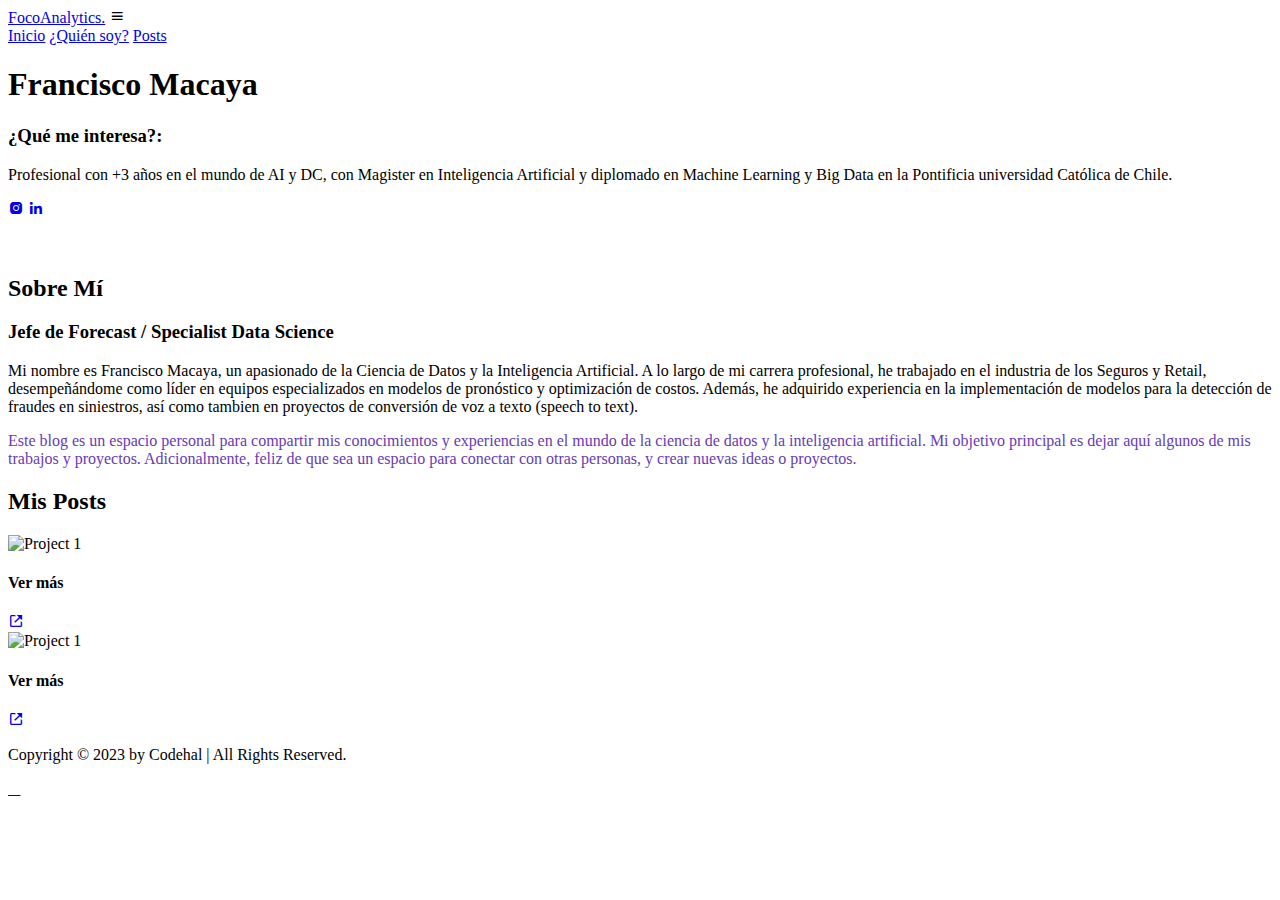
==== template/index.html @ 2bfcd3ea "fix" ====
<!DOCTYPE html>
<html lang="en">

<head>
    <meta charset="UTF-8">
    <meta http-equiv="X-UA-Compatible" content="IE=edge">
    <meta name="viewport" content="width=device-width, initial-scale=1.0">
    <title>Responsive Personal Portfolio Website Design | Codehal</title>
    <script src="https://unpkg.com/scrollreveal"></script>
    <!-- box icons -->
    <link href='https://unpkg.com/boxicons@2.1.4/css/boxicons.min.css' rel='stylesheet'>
    <link rel="stylesheet" href="https://cdnjs.cloudflare.com/ajax/libs/font-awesome/5.15.3/css/all.min.css">
   <!-- custom css -->
    <link rel="stylesheet" href="static/style.css">
    <!-- Link Swiper's CSS -->
    <link rel="stylesheet" href="https://unpkg.com/swiper/swiper-bundle.min.css"/>
    <script type="text/javascript" src="https://code.jquery.com/jquery-3.4.1.min.js"></script>

    <!-- Include Swiper's JS -->
    <script src="https://unpkg.com/swiper/swiper-bundle.min.js"></script>
    <!-- Add Slick Slider CSS -->
    <link rel="stylesheet" type="text/css" href="https://cdn.jsdelivr.net/jquery.slick/1.8.1/slick.css"/>
    <!-- Add Slick Slider Theme CSS (optional) -->
    <link rel="stylesheet" type="text/css" href="https://cdn.jsdelivr.net/jquery.slick/1.8.1/slick-theme.css"/>
    <link rel="stylesheet" type="text/css" href="https://cdn.jsdelivr.net/jquery.slick/1.8.1/slick.css"/>
    <script src="https://code.jquery.com/jquery-3.4.1.min.js"></script>
    <script src="https://cdn.jsdelivr.net/jquery.slick/1.8.1/slick.min.js"></script>
    

</head>



<body>

    <!-- header design -->
    <header class="header">
        <a href="#" class="logo">FocoAnalytics.</a>

        <div class='bx bx-menu' id="menu-icon"></div>

        <nav class="navbar">
            <a href="#home" class="active">Inicio</a>
            <a href="#about">¿Quién soy?</a>            
            <a href="#portfolio">Posts</a>
        </nav>
    </header>

    
    <!-- home section design -->
    <section class="home" id="home">
        <div class="home-content">
            <h1>Francisco Macaya</h1>
            <h3>¿Qué me interesa?: <span class="multiple-text"> </span></h3>
            <p>Profesional con +3 años en el mundo de AI y DC, con Magister en Inteligencia Artificial y diplomado en Machine Learning y Big Data en la Pontificia universidad Católica de Chile.
            </p>
            <div class="social-media">
                <a href="https://www.instagram.com/foco.macaya/"><i class='bx bxl-instagram-alt'></i></a>
                <a href="https://www.linkedin.com/in/francisco-macaya-matas-b8a386151"><i class='bx bxl-linkedin'></i></a>
            </div>
        </div>

           <div class="home-img">
                <img src="static/picture_home_1.png" alt="">
           </div>
    </section>

    <!-- about section design -->
    <section class="about" id="about">
        <div class="about-img">
            <img src="static/picture_home_2.png" alt="">
        </div>

        <div class="about-content">
            <h2 class="heading">Sobre <span>Mí</span></h2>
            <h3>Jefe de Forecast / Specialist Data Science   </h3>
            <p>Mi nombre es Francisco Macaya, un apasionado de la Ciencia de Datos y la Inteligencia Artificial. A lo largo de mi carrera profesional, he trabajado en el industria de los Seguros y Retail, desempeñándome como líder en equipos especializados en modelos de pronóstico y optimización de costos. Además, he adquirido experiencia en la implementación de modelos para la detección de fraudes en siniestros, así como tambien en proyectos de conversión de voz a texto (speech to text).</p>
            <p style="color: #673AB7;">Este blog es un espacio personal para compartir mis conocimientos y experiencias en el mundo de la ciencia de datos y la inteligencia artificial. Mi objetivo principal es dejar aquí algunos de mis trabajos y proyectos. Adicionalmente, feliz de que sea un espacio para conectar con otras personas, y crear nuevas ideas o proyectos.</p>
        </div>
    </section>
    <!-- portfolio section design -->
    <section class="portfolio" id="portfolio">
        <h2 class="heading">Mis <span>Posts</span></h2>
        <p></p>
        <div class="portfolio-container">
            <div class="portfolio-box">
                <img src="static/portfolio1.jpg" alt="Project 1">
                <div class="portfolio-layer">
                    <h4>Ver más</h4>
                    <a href="first.html" target="_blank"><i class='bx bx-link-external'></i></a>
                </div>
            </div>
            <div class="portfolio-box">
                <img src="static/portfolio1.jpg" alt="Project 1">
                <div class="portfolio-layer">
                    <h4>Ver más</h4>
                    <a href="first.html" target="_blank"><i class='bx bx-link-external'></i></a>
                </div>
            </div>

        </div>
    </section>
    <!-- footer design -->
    <footer class="footer">
        <div class="footer-text">
            <p>Copyright &copy; 2023 by Codehal | All Rights Reserved.</p>
        </div>

        <div class="footer-iconTop">
            <a href="#home"><i class='bx-up-arrow-alt'></i></a>
        </div>
    </footer>
    <!-- scroll reveal -->
    <script src="https://unpkg.com/scrollreveal"></script>

    <!-- typed js -->
    <script src="https://cdn.jsdelivr.net/npm/typed.js@2.0.12"></script>

    <!-- custom js -->
    <script src="static/script.js"></script>
</body>
</html>
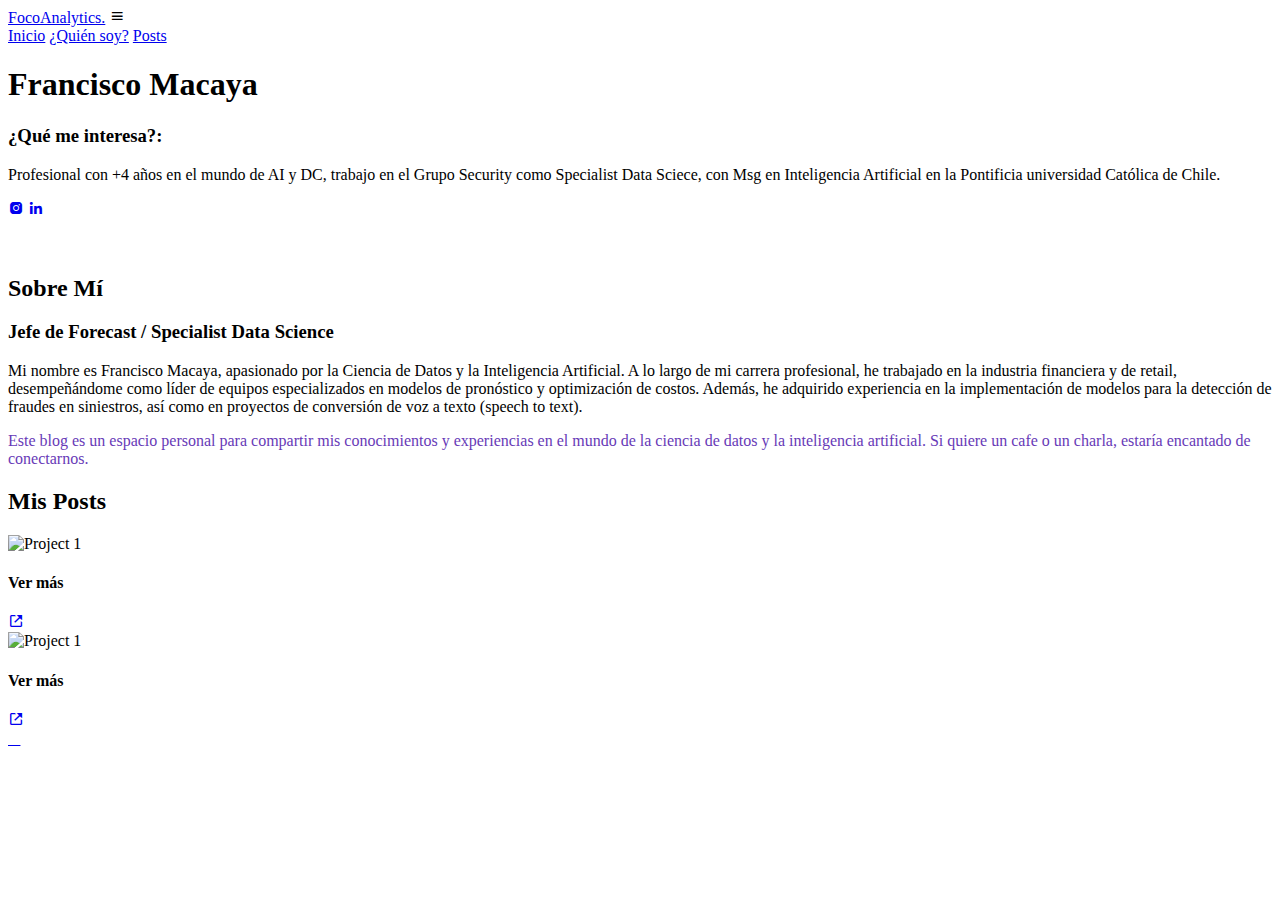
==== commit 4f1fd044: "fix" ====
--- a/template/index.html
+++ b/template/index.html
@@ -52,7 +52,7 @@
         <div class="home-content">
             <h1>Francisco Macaya</h1>
             <h3>¿Qué me interesa?: <span class="multiple-text"> </span></h3>
-            <p>Profesional con +3 años en el mundo de AI y DC, con Magister en Inteligencia Artificial y diplomado en Machine Learning y Big Data en la Pontificia universidad Católica de Chile.
+            <p>Profesional con +4 años en el mundo de AI y DC, trabajo en el Grupo Security como Specialist Data Sciece, con Msg en Inteligencia Artificial en la Pontificia universidad Católica de Chile.
             </p>
             <div class="social-media">
                 <a href="https://www.instagram.com/foco.macaya/"><i class='bx bxl-instagram-alt'></i></a>
@@ -74,8 +74,9 @@
         <div class="about-content">
             <h2 class="heading">Sobre <span>Mí</span></h2>
             <h3>Jefe de Forecast / Specialist Data Science   </h3>
-            <p>Mi nombre es Francisco Macaya, un apasionado de la Ciencia de Datos y la Inteligencia Artificial. A lo largo de mi carrera profesional, he trabajado en el industria de los Seguros y Retail, desempeñándome como líder en equipos especializados en modelos de pronóstico y optimización de costos. Además, he adquirido experiencia en la implementación de modelos para la detección de fraudes en siniestros, así como tambien en proyectos de conversión de voz a texto (speech to text).</p>
-            <p style="color: #673AB7;">Este blog es un espacio personal para compartir mis conocimientos y experiencias en el mundo de la ciencia de datos y la inteligencia artificial. Mi objetivo principal es dejar aquí algunos de mis trabajos y proyectos. Adicionalmente, feliz de que sea un espacio para conectar con otras personas, y crear nuevas ideas o proyectos.</p>
+            <p>
+                Mi nombre es Francisco Macaya, apasionado por la Ciencia de Datos y la Inteligencia Artificial. A lo largo de mi carrera profesional, he trabajado en la industria financiera y de retail, desempeñándome como líder de equipos especializados en modelos de pronóstico y optimización de costos. Además, he adquirido experiencia en la implementación de modelos para la detección de fraudes en siniestros, así como en proyectos de conversión de voz a texto (speech to text).</p>
+            <p style="color: #673AB7;">Este blog es un espacio personal para compartir mis conocimientos y experiencias en el mundo de la ciencia de datos y la inteligencia artificial. Si quiere un cafe o un charla, estaría encantado de conectarnos.</p>
         </div>
     </section>
     <!-- portfolio section design -->
@@ -91,10 +92,10 @@
                 </div>
             </div>
             <div class="portfolio-box">
-                <img src="static/portfolio1.jpg" alt="Project 1">
+                <img src="static/secondblog/docker.png" alt="Project 1">
                 <div class="portfolio-layer">
                     <h4>Ver más</h4>
-                    <a href="first.html" target="_blank"><i class='bx bx-link-external'></i></a>
+                    <a href="second.html" target="_blank"><i class='bx bx-link-external'></i></a>
                 </div>
             </div>
 
@@ -103,7 +104,6 @@
     <!-- footer design -->
     <footer class="footer">
         <div class="footer-text">
-            <p>Copyright &copy; 2023 by Codehal | All Rights Reserved.</p>
         </div>
 
         <div class="footer-iconTop">
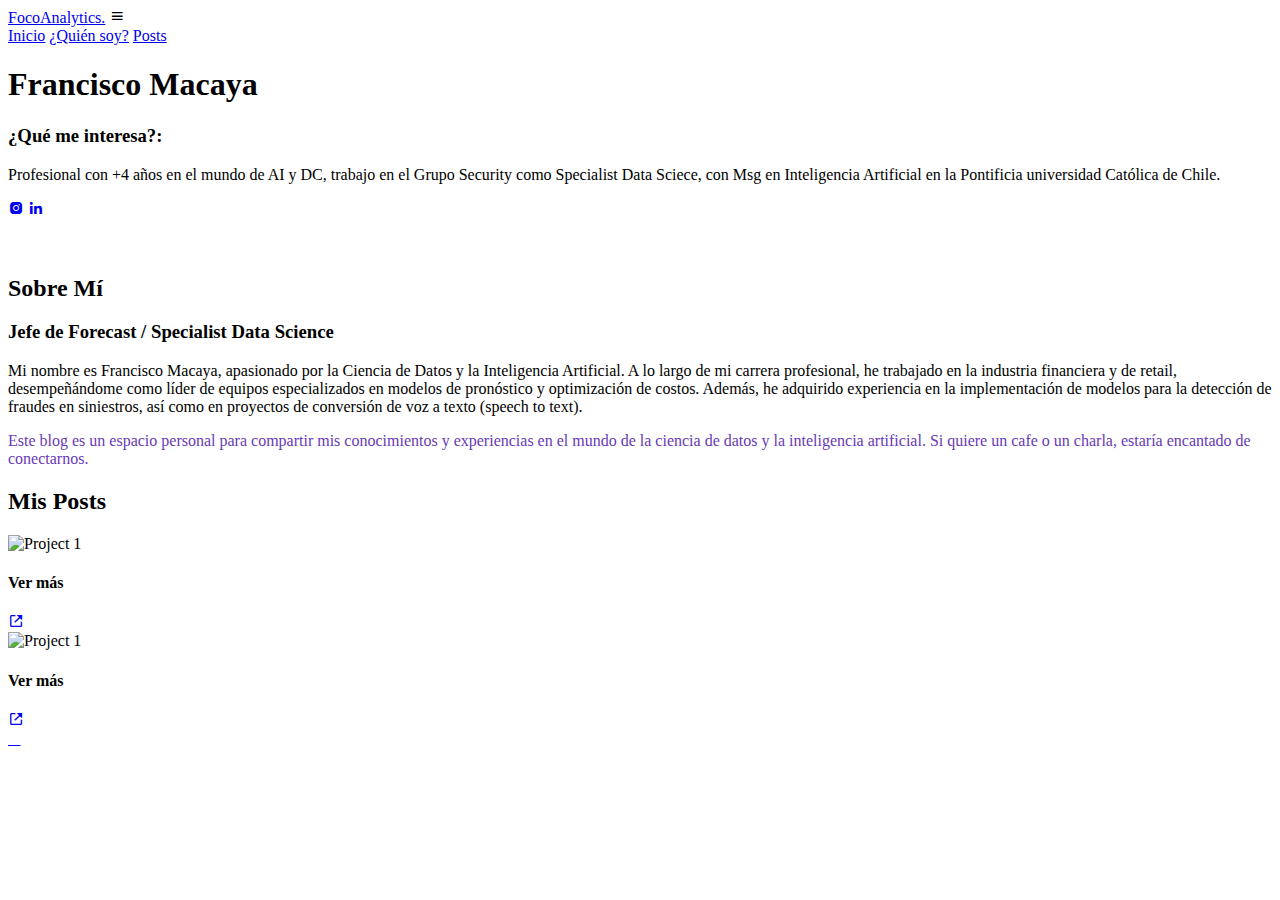
==== commit ceed1900: "fix" ====
--- a/template/index.html
+++ b/template/index.html
@@ -5,7 +5,7 @@
     <meta charset="UTF-8">
     <meta http-equiv="X-UA-Compatible" content="IE=edge">
     <meta name="viewport" content="width=device-width, initial-scale=1.0">
-    <title>Responsive Personal Portfolio Website Design | Codehal</title>
+    <title>FocoAnalytics.</title>
     <script src="https://unpkg.com/scrollreveal"></script>
     <!-- box icons -->
     <link href='https://unpkg.com/boxicons@2.1.4/css/boxicons.min.css' rel='stylesheet'>
@@ -119,4 +119,7 @@
     <!-- custom js -->
     <script src="static/script.js"></script>
 </body>
-</html>+</html>
+
+
+
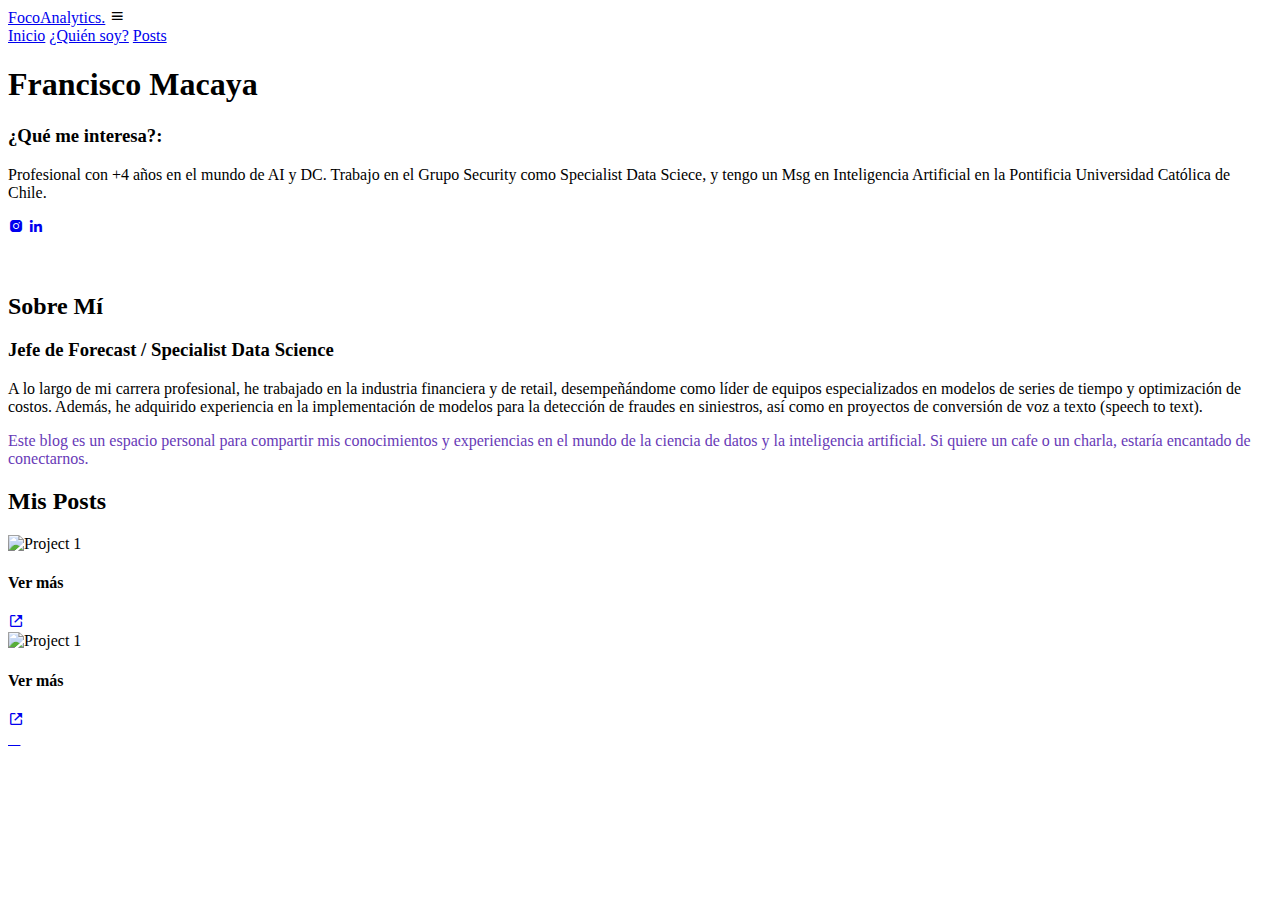
==== commit 3596cae4: "fix" ====
--- a/template/index.html
+++ b/template/index.html
@@ -52,7 +52,7 @@
         <div class="home-content">
             <h1>Francisco Macaya</h1>
             <h3>¿Qué me interesa?: <span class="multiple-text"> </span></h3>
-            <p>Profesional con +4 años en el mundo de AI y DC, trabajo en el Grupo Security como Specialist Data Sciece, con Msg en Inteligencia Artificial en la Pontificia universidad Católica de Chile.
+            <p>Profesional con +4 años en el mundo de AI y DC. Trabajo en el Grupo Security como Specialist Data Sciece, y tengo un Msg en Inteligencia Artificial en la Pontificia Universidad Católica de Chile.
             </p>
             <div class="social-media">
                 <a href="https://www.instagram.com/foco.macaya/"><i class='bx bxl-instagram-alt'></i></a>
@@ -75,7 +75,7 @@
             <h2 class="heading">Sobre <span>Mí</span></h2>
             <h3>Jefe de Forecast / Specialist Data Science   </h3>
             <p>
-                Mi nombre es Francisco Macaya, apasionado por la Ciencia de Datos y la Inteligencia Artificial. A lo largo de mi carrera profesional, he trabajado en la industria financiera y de retail, desempeñándome como líder de equipos especializados en modelos de pronóstico y optimización de costos. Además, he adquirido experiencia en la implementación de modelos para la detección de fraudes en siniestros, así como en proyectos de conversión de voz a texto (speech to text).</p>
+                A lo largo de mi carrera profesional, he trabajado en la industria financiera y de retail, desempeñándome como líder de equipos especializados en modelos de series de tiempo y optimización de costos. Además, he adquirido experiencia en la implementación de modelos para la detección de fraudes en siniestros, así como en proyectos de conversión de voz a texto (speech to text).</p>
             <p style="color: #673AB7;">Este blog es un espacio personal para compartir mis conocimientos y experiencias en el mundo de la ciencia de datos y la inteligencia artificial. Si quiere un cafe o un charla, estaría encantado de conectarnos.</p>
         </div>
     </section>
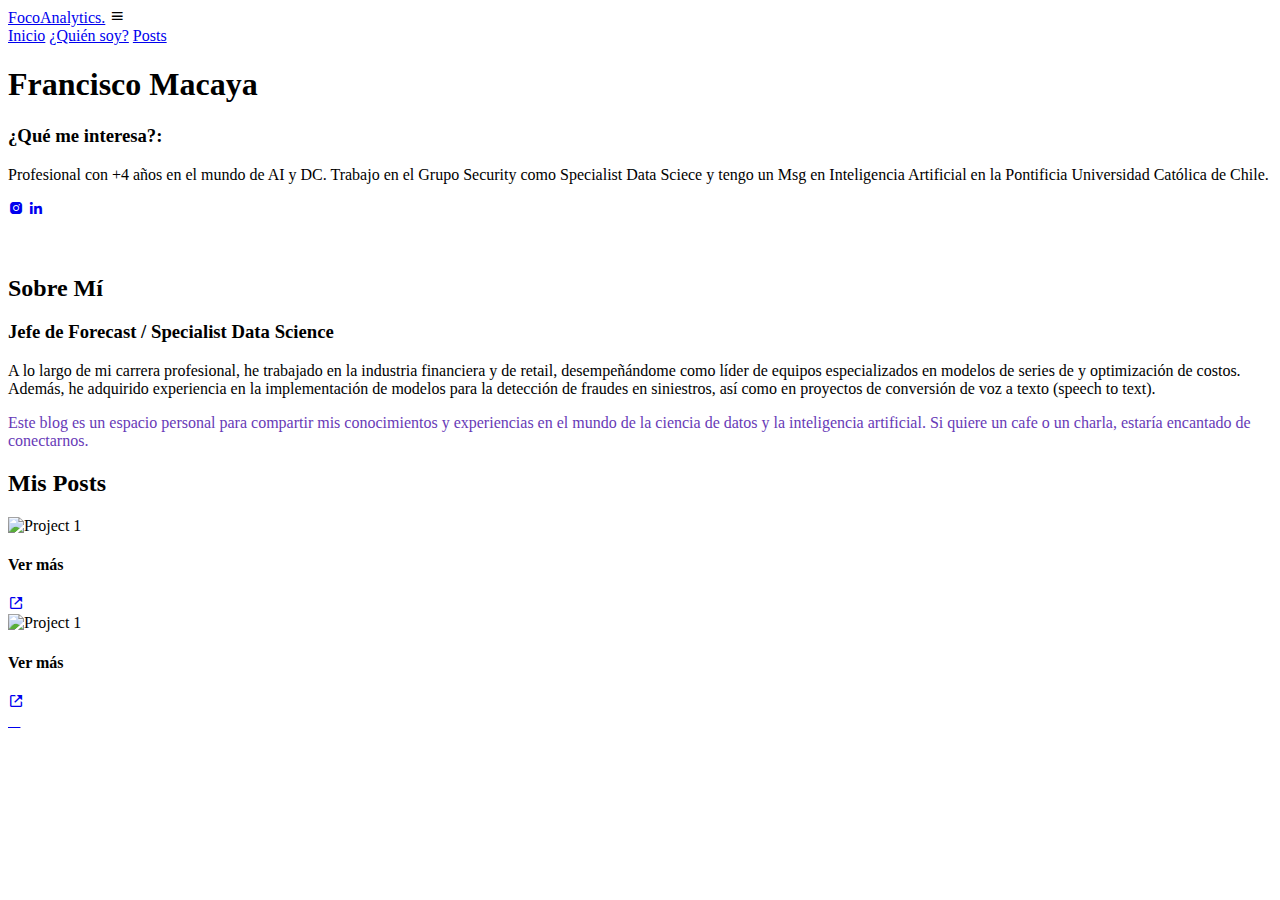
==== commit bd80c6ff: "fix" ====
--- a/template/index.html
+++ b/template/index.html
@@ -52,7 +52,7 @@
         <div class="home-content">
             <h1>Francisco Macaya</h1>
             <h3>¿Qué me interesa?: <span class="multiple-text"> </span></h3>
-            <p>Profesional con +4 años en el mundo de AI y DC. Trabajo en el Grupo Security como Specialist Data Sciece, y tengo un Msg en Inteligencia Artificial en la Pontificia Universidad Católica de Chile.
+            <p>Profesional con +4 años en el mundo de AI y DC. Trabajo en el Grupo Security como Specialist Data Sciece y tengo un Msg en Inteligencia Artificial en la Pontificia Universidad Católica de Chile.
             </p>
             <div class="social-media">
                 <a href="https://www.instagram.com/foco.macaya/"><i class='bx bxl-instagram-alt'></i></a>
@@ -75,7 +75,7 @@
             <h2 class="heading">Sobre <span>Mí</span></h2>
             <h3>Jefe de Forecast / Specialist Data Science   </h3>
             <p>
-                A lo largo de mi carrera profesional, he trabajado en la industria financiera y de retail, desempeñándome como líder de equipos especializados en modelos de series de tiempo y optimización de costos. Además, he adquirido experiencia en la implementación de modelos para la detección de fraudes en siniestros, así como en proyectos de conversión de voz a texto (speech to text).</p>
+                A lo largo de mi carrera profesional, he trabajado en la industria financiera y de retail, desempeñándome como líder de equipos especializados en modelos de series de y optimización de costos. Además, he adquirido experiencia en la implementación de modelos para la detección de fraudes en siniestros, así como en proyectos de conversión de voz a texto (speech to text).</p>
             <p style="color: #673AB7;">Este blog es un espacio personal para compartir mis conocimientos y experiencias en el mundo de la ciencia de datos y la inteligencia artificial. Si quiere un cafe o un charla, estaría encantado de conectarnos.</p>
         </div>
     </section>
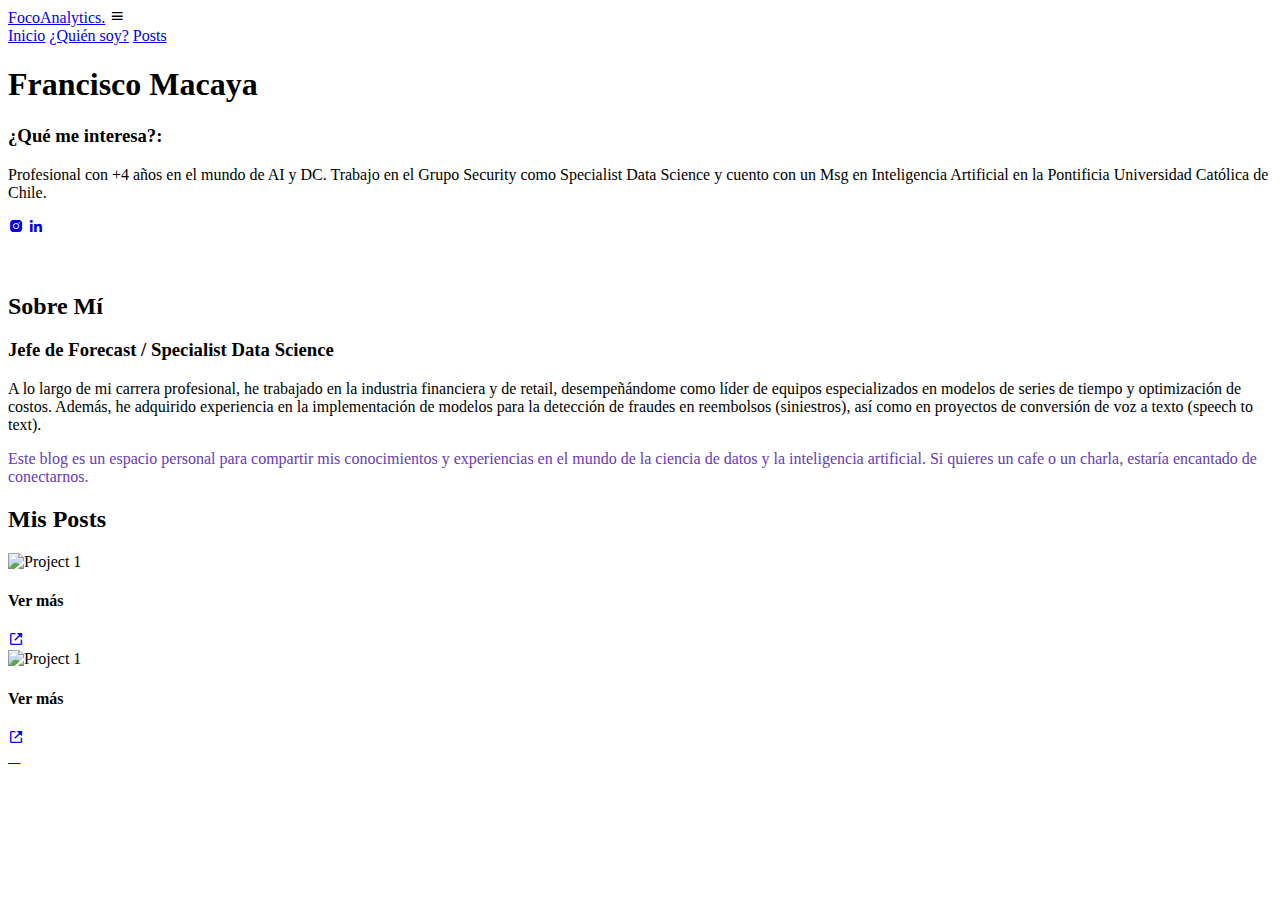
==== commit 4162a1c2: "fix" ====
--- a/template/index.html
+++ b/template/index.html
@@ -52,9 +52,9 @@
         <div class="home-content">
             <h1>Francisco Macaya</h1>
             <h3>¿Qué me interesa?: <span class="multiple-text"> </span></h3>
-            <p>Profesional con +4 años en el mundo de AI y DC. Trabajo en el Grupo Security como Specialist Data Sciece y tengo un Msg en Inteligencia Artificial en la Pontificia Universidad Católica de Chile.
+            <p>Profesional con +4 años en el mundo de AI y DC. Trabajo en el Grupo Security como Specialist Data Science y cuento con un Msg en Inteligencia Artificial en la Pontificia Universidad Católica de Chile.
             </p>
-            <div class="social-media">
+            <div class="social-media">  
                 <a href="https://www.instagram.com/foco.macaya/"><i class='bx bxl-instagram-alt'></i></a>
                 <a href="https://www.linkedin.com/in/francisco-macaya-matas-b8a386151"><i class='bx bxl-linkedin'></i></a>
             </div>
@@ -75,8 +75,8 @@
             <h2 class="heading">Sobre <span>Mí</span></h2>
             <h3>Jefe de Forecast / Specialist Data Science   </h3>
             <p>
-                A lo largo de mi carrera profesional, he trabajado en la industria financiera y de retail, desempeñándome como líder de equipos especializados en modelos de series de y optimización de costos. Además, he adquirido experiencia en la implementación de modelos para la detección de fraudes en siniestros, así como en proyectos de conversión de voz a texto (speech to text).</p>
-            <p style="color: #673AB7;">Este blog es un espacio personal para compartir mis conocimientos y experiencias en el mundo de la ciencia de datos y la inteligencia artificial. Si quiere un cafe o un charla, estaría encantado de conectarnos.</p>
+                A lo largo de mi carrera profesional, he trabajado en la industria financiera y de retail, desempeñándome como líder de equipos especializados en modelos de series de tiempo y optimización de costos. Además, he adquirido experiencia en la implementación de modelos para la detección de fraudes en reembolsos (siniestros), así como en proyectos de conversión de voz a texto (speech to text).</p>
+            <p style="color: #673AB7;">Este blog es un espacio personal para compartir mis conocimientos y experiencias en el mundo de la ciencia de datos y la inteligencia artificial. Si quieres un cafe o un charla, estaría encantado de conectarnos.</p>
         </div>
     </section>
     <!-- portfolio section design -->
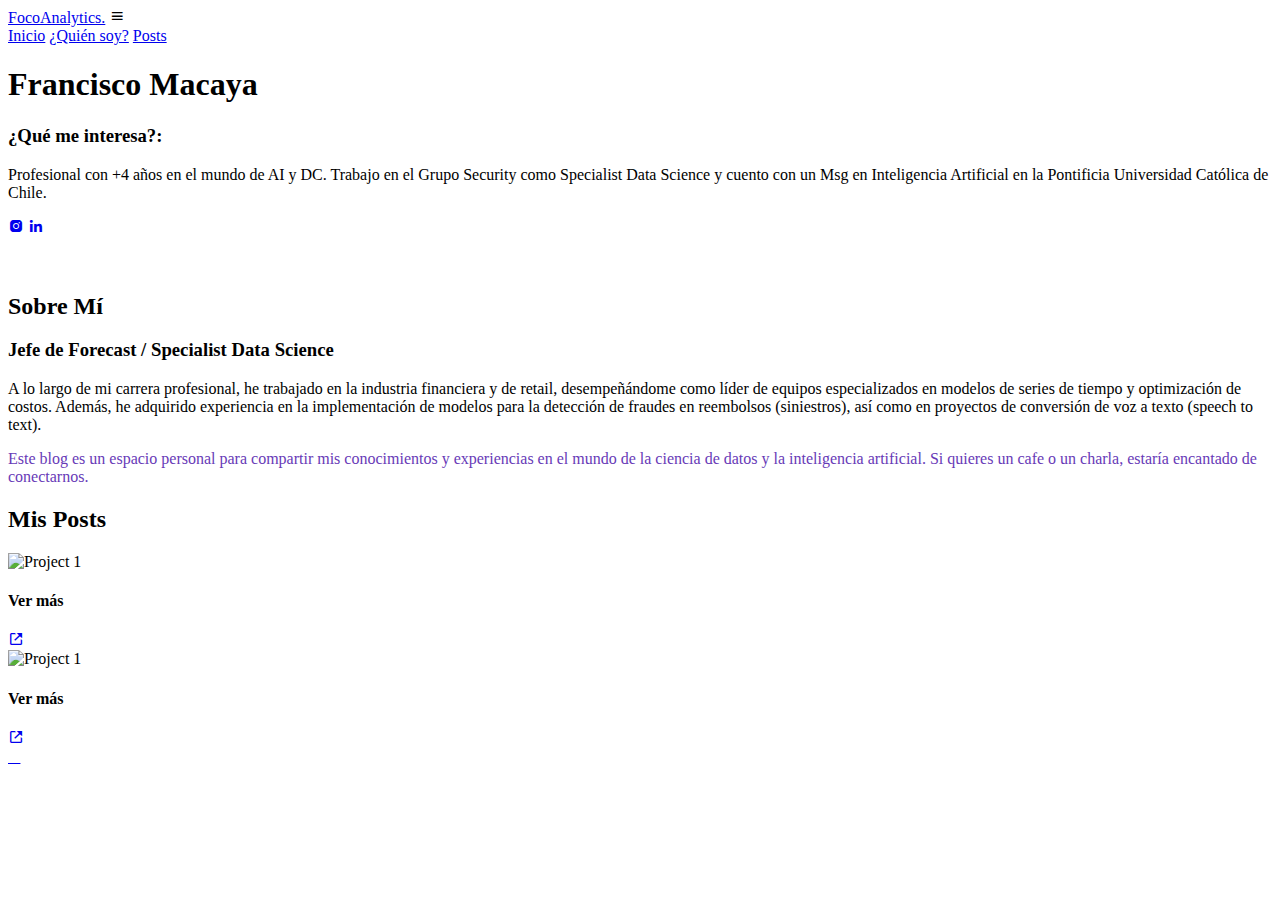
==== commit e9bb74bc: "fix" ====
--- a/template/index.html
+++ b/template/index.html
@@ -56,7 +56,7 @@
             </p>
             <div class="social-media">  
                 <a href="https://www.instagram.com/foco.macaya/"><i class='bx bxl-instagram-alt'></i></a>
-                <a href="https://www.linkedin.com/in/francisco-macaya-matas-b8a386151"><i class='bx bxl-linkedin'></i></a>
+                <a href="https://www.linkedin.com/in/francisco-macaya-m-b8a386151/"><i class='bx bxl-linkedin'></i></a>
             </div>
         </div>
 
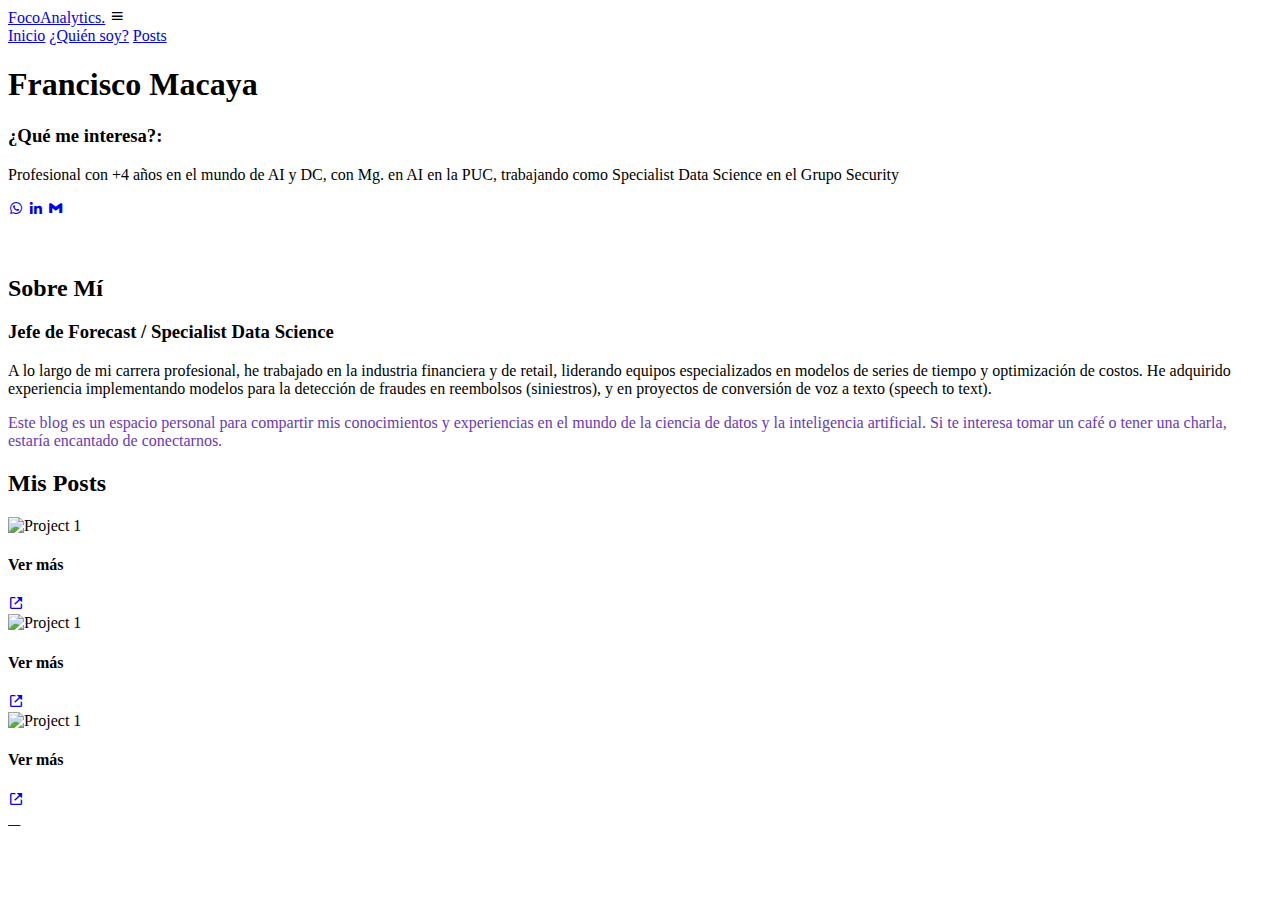
==== commit c312fb3c: "fix" ====
--- a/template/index.html
+++ b/template/index.html
@@ -7,6 +7,7 @@
     <meta name="viewport" content="width=device-width, initial-scale=1.0">
     <title>FocoAnalytics.</title>
     <script src="https://unpkg.com/scrollreveal"></script>
+    <link rel="icon" href="static/logofoco.png" type="image/x-icon">
     <!-- box icons -->
     <link href='https://unpkg.com/boxicons@2.1.4/css/boxicons.min.css' rel='stylesheet'>
     <link rel="stylesheet" href="https://cdnjs.cloudflare.com/ajax/libs/font-awesome/5.15.3/css/all.min.css">
@@ -25,7 +26,7 @@
     <link rel="stylesheet" type="text/css" href="https://cdn.jsdelivr.net/jquery.slick/1.8.1/slick.css"/>
     <script src="https://code.jquery.com/jquery-3.4.1.min.js"></script>
     <script src="https://cdn.jsdelivr.net/jquery.slick/1.8.1/slick.min.js"></script>
-    
+    <script src="https://unpkg.com/boxicons@2.1.4/dist/boxicons.js"></script>
 
 </head>
 
@@ -52,11 +53,11 @@
         <div class="home-content">
             <h1>Francisco Macaya</h1>
             <h3>¿Qué me interesa?: <span class="multiple-text"> </span></h3>
-            <p>Profesional con +4 años en el mundo de AI y DC. Trabajo en el Grupo Security como Specialist Data Science y cuento con un Msg en Inteligencia Artificial en la Pontificia Universidad Católica de Chile.
-            </p>
+            <p>Profesional con +4 años en el mundo de AI y DC, con Mg. en AI en la PUC, trabajando como Specialist Data Science en el Grupo Security </p>
             <div class="social-media">  
-                <a href="https://www.instagram.com/foco.macaya/"><i class='bx bxl-instagram-alt'></i></a>
+                <a href="https://wa.me/56999319606"><i class='bx bxl-whatsapp'></i></a>
                 <a href="https://www.linkedin.com/in/francisco-macaya-m-b8a386151/"><i class='bx bxl-linkedin'></i></a>
+                <a href="https://calendly.com/francisco-macaya22"><i class='bx bxl-gmail'></i></a>
             </div>
         </div>
 
@@ -75,8 +76,8 @@
             <h2 class="heading">Sobre <span>Mí</span></h2>
             <h3>Jefe de Forecast / Specialist Data Science   </h3>
             <p>
-                A lo largo de mi carrera profesional, he trabajado en la industria financiera y de retail, desempeñándome como líder de equipos especializados en modelos de series de tiempo y optimización de costos. Además, he adquirido experiencia en la implementación de modelos para la detección de fraudes en reembolsos (siniestros), así como en proyectos de conversión de voz a texto (speech to text).</p>
-            <p style="color: #673AB7;">Este blog es un espacio personal para compartir mis conocimientos y experiencias en el mundo de la ciencia de datos y la inteligencia artificial. Si quieres un cafe o un charla, estaría encantado de conectarnos.</p>
+                A lo largo de mi carrera profesional, he trabajado en la industria financiera y de retail, liderando equipos especializados en modelos de series de tiempo y optimización de costos. He adquirido experiencia implementando modelos para la detección de fraudes en reembolsos (siniestros), y en proyectos de conversión de voz a texto (speech to text).</p>
+            <p style="color: #673AB7;">Este blog es un espacio personal para compartir mis conocimientos y experiencias en el mundo de la ciencia de datos y la inteligencia artificial. Si te interesa tomar un café o tener una charla, estaría encantado de conectarnos.</p>
         </div>
     </section>
     <!-- portfolio section design -->
@@ -98,7 +99,13 @@
                     <a href="second.html" target="_blank"><i class='bx bx-link-external'></i></a>
                 </div>
             </div>
-
+            <div class="portfolio-box">
+                <img src="static/thirdblog/scrap.webp" alt="Project 1">
+                <div class="portfolio-layer">
+                    <h4>Ver más</h4>
+                    <a href="third.html" target="_blank"><i class='bx bx-link-external'></i></a>
+                </div>
+            </div>
         </div>
     </section>
     <!-- footer design -->
